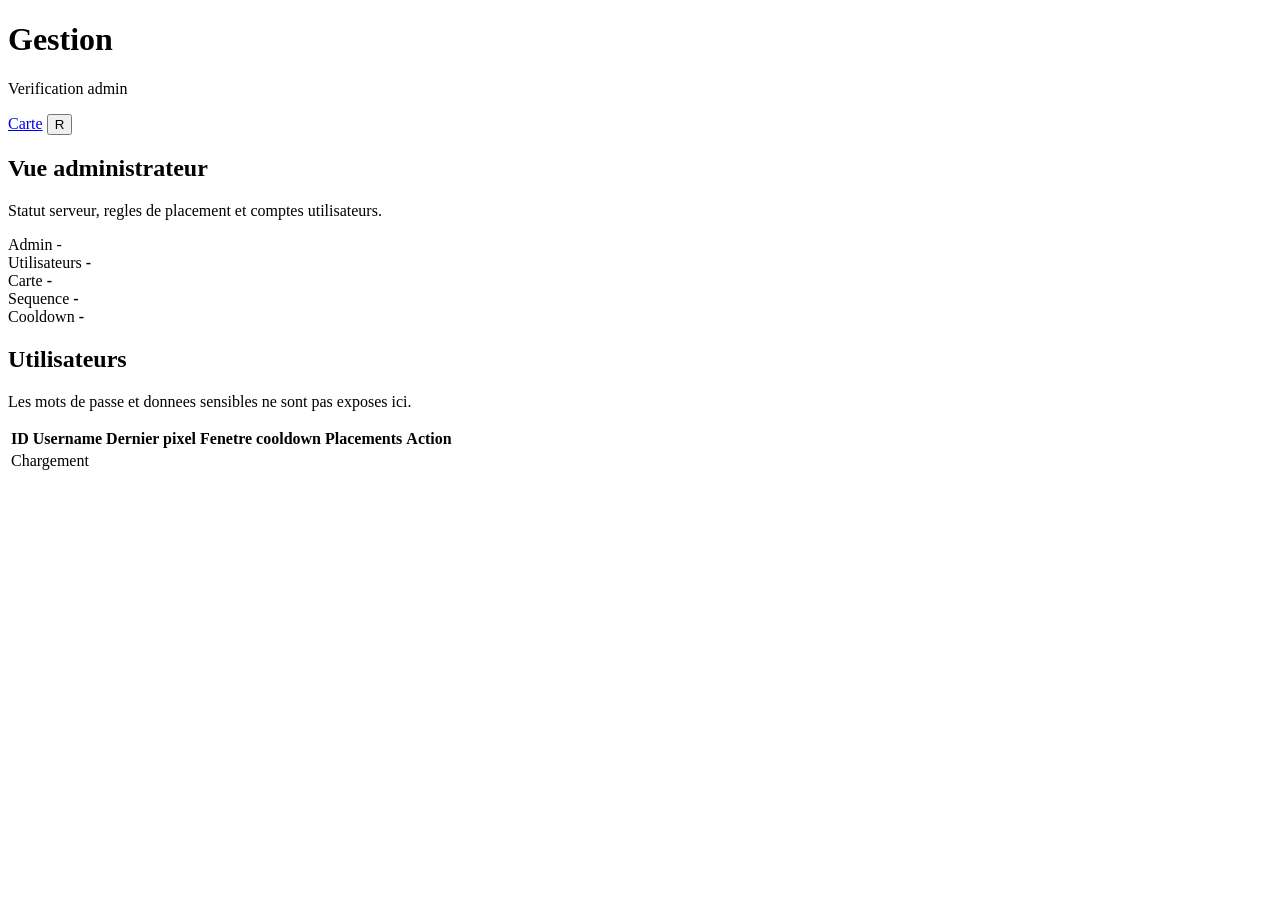
==== public/admin.html @ 72b27c65 "feat: add hidden admin management panel" ====
<!doctype html>
<html lang="fr">
<head>
  <meta charset="utf-8">
  <meta name="viewport" content="width=device-width, initial-scale=1">
  <meta name="theme-color" content="#111827">
  <title>Gestion - PixelWarRemake</title>
  <link rel="icon" href="/favicon.svg" type="image/svg+xml">
  <link rel="stylesheet" href="/styles.css?v=admin-v1">
</head>
<body>
  <div class="app-shell admin-shell">
    <header class="topbar">
      <div class="brand">
        <span class="brand-mark" aria-hidden="true"></span>
        <div>
          <h1>Gestion</h1>
          <p id="adminStatus">Verification admin</p>
        </div>
      </div>
      <div class="top-actions">
        <a class="ghost-link" href="/">Carte</a>
        <button id="adminRefreshButton" class="icon-button" type="button" title="Rafraichir" aria-label="Rafraichir">R</button>
      </div>
    </header>

    <main class="admin-workspace">
      <section class="admin-band">
        <div class="admin-head">
          <div>
            <h2>Vue administrateur</h2>
            <p>Statut serveur, regles de placement et comptes utilisateurs.</p>
          </div>
          <span id="adminName" class="metric">Admin -</span>
        </div>

        <div id="adminNotice" class="admin-notice hidden"></div>

        <div class="admin-stats" aria-label="Statistiques">
          <div class="admin-stat">
            <span>Utilisateurs</span>
            <strong id="usersCount">-</strong>
          </div>
          <div class="admin-stat">
            <span>Carte</span>
            <strong id="mapStats">-</strong>
          </div>
          <div class="admin-stat">
            <span>Sequence</span>
            <strong id="sequenceStats">-</strong>
          </div>
          <div class="admin-stat">
            <span>Cooldown</span>
            <strong id="rulesStats">-</strong>
          </div>
        </div>
      </section>

      <section class="admin-band">
        <div class="admin-head">
          <div>
            <h2>Utilisateurs</h2>
            <p>Les mots de passe et donnees sensibles ne sont pas exposes ici.</p>
          </div>
        </div>

        <div class="admin-table-wrap">
          <table class="admin-table">
            <thead>
              <tr>
                <th>ID</th>
                <th>Username</th>
                <th>Dernier pixel</th>
                <th>Fenetre cooldown</th>
                <th>Placements</th>
                <th>Action</th>
              </tr>
            </thead>
            <tbody id="usersTableBody">
              <tr>
                <td colspan="6">Chargement</td>
              </tr>
            </tbody>
          </table>
        </div>
      </section>
    </main>
  </div>

  <script src="/admin.js?v=admin-v1" defer></script>
</body>
</html>
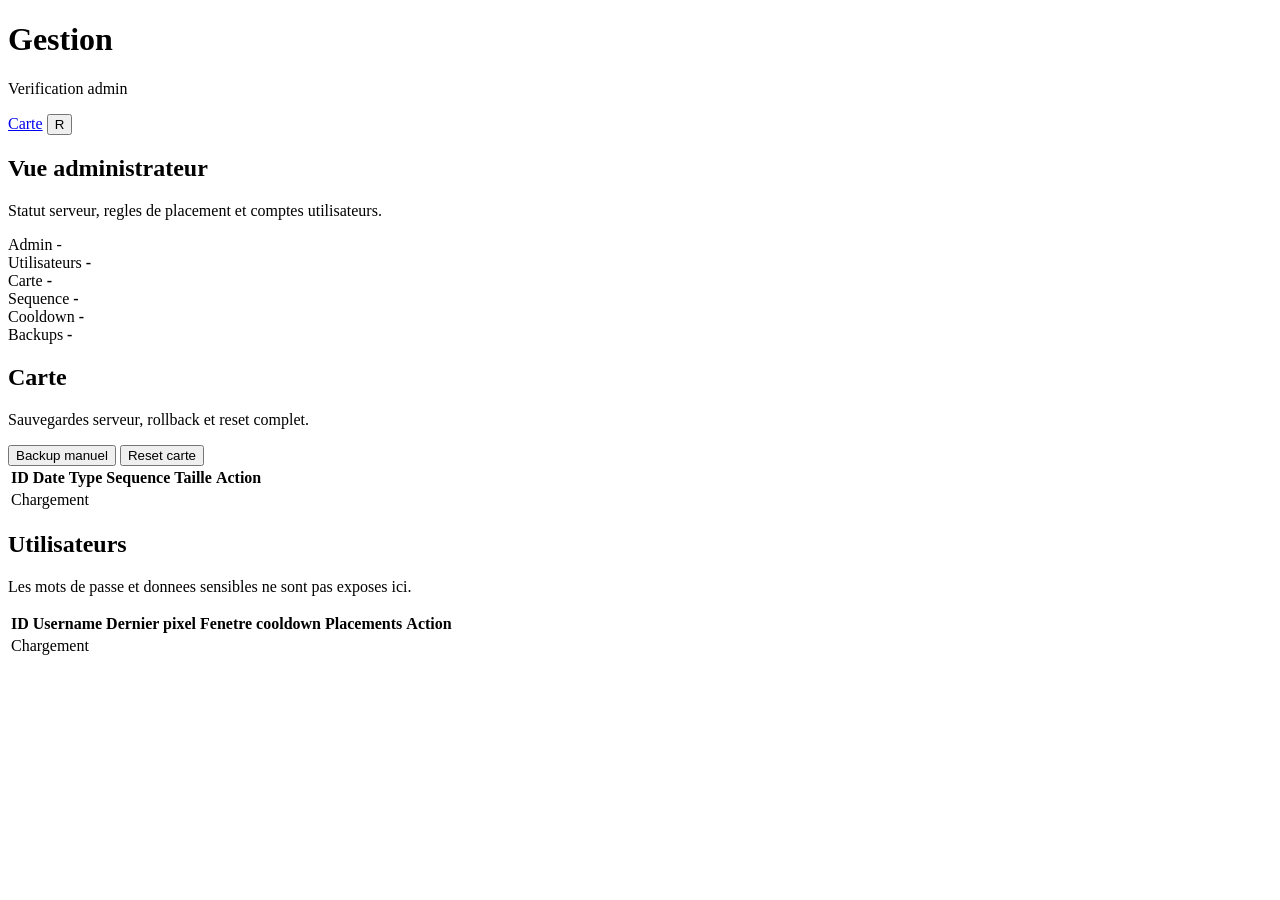
==== commit 5760db2f: "feat: add map backups and admin rollback" ====
--- a/public/admin.html
+++ b/public/admin.html
@@ -53,6 +53,44 @@
             <span>Cooldown</span>
             <strong id="rulesStats">-</strong>
           </div>
+          <div class="admin-stat">
+            <span>Backups</span>
+            <strong id="backupsCount">-</strong>
+          </div>
+        </div>
+      </section>
+
+      <section class="admin-band">
+        <div class="admin-head">
+          <div>
+            <h2>Carte</h2>
+            <p>Sauvegardes serveur, rollback et reset complet.</p>
+          </div>
+        </div>
+
+        <div class="admin-actions">
+          <button id="createBackupButton" class="ghost-button" type="button">Backup manuel</button>
+          <button id="resetMapButton" class="ghost-button danger-button" type="button">Reset carte</button>
+        </div>
+
+        <div class="admin-table-wrap">
+          <table class="admin-table">
+            <thead>
+              <tr>
+                <th>ID</th>
+                <th>Date</th>
+                <th>Type</th>
+                <th>Sequence</th>
+                <th>Taille</th>
+                <th>Action</th>
+              </tr>
+            </thead>
+            <tbody id="backupsTableBody">
+              <tr>
+                <td colspan="6">Chargement</td>
+              </tr>
+            </tbody>
+          </table>
         </div>
       </section>
 
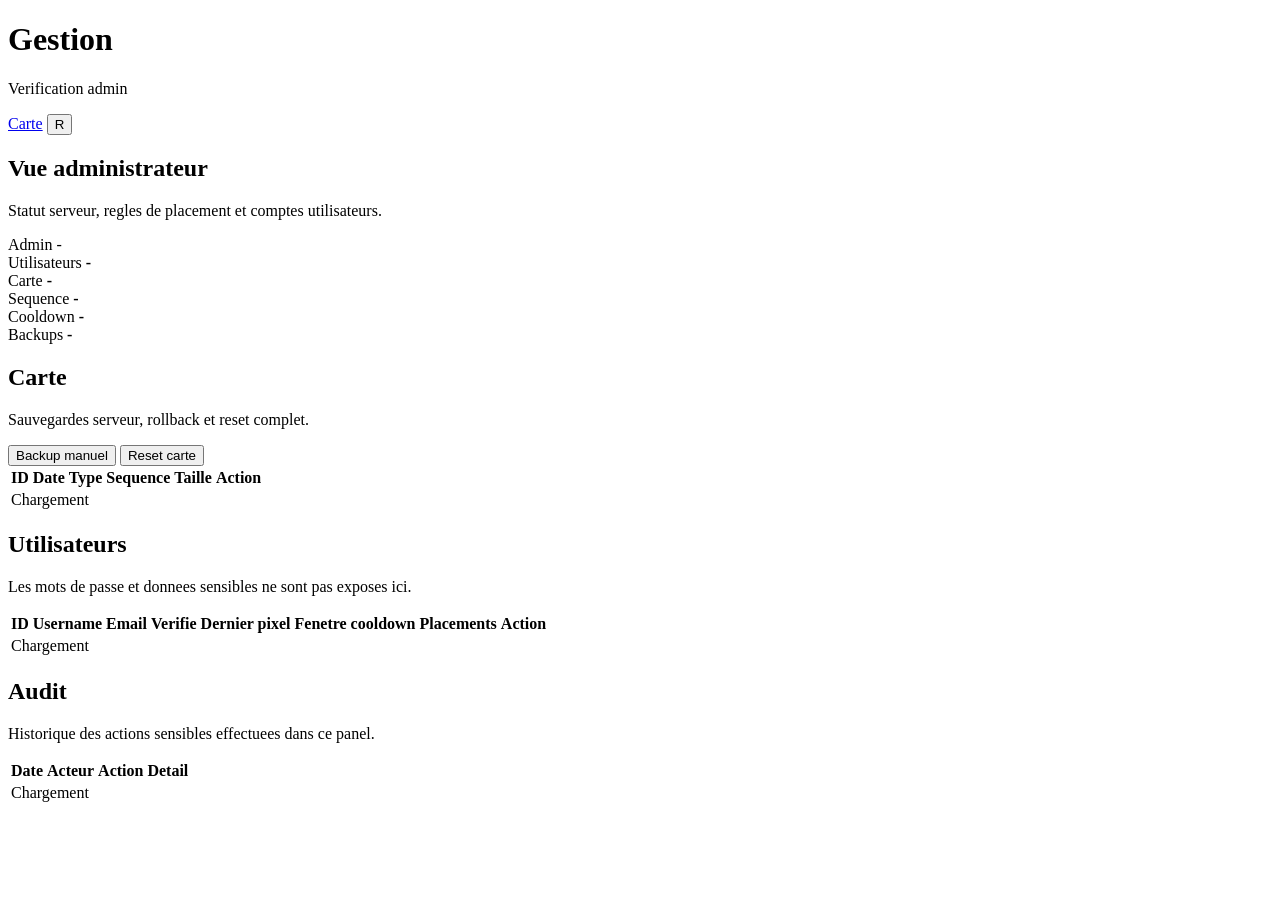
==== commit b1408bb2: "feat: add verification realtime admin and deployment features" ====
--- a/public/admin.html
+++ b/public/admin.html
@@ -6,7 +6,7 @@
   <meta name="theme-color" content="#111827">
   <title>Gestion - PixelWarRemake</title>
   <link rel="icon" href="/favicon.svg" type="image/svg+xml">
-  <link rel="stylesheet" href="/styles.css?v=admin-v1">
+  <link rel="stylesheet" href="/styles.css?v=admin-v2">
 </head>
 <body>
   <div class="app-shell admin-shell">
@@ -108,6 +108,8 @@
               <tr>
                 <th>ID</th>
                 <th>Username</th>
+                <th>Email</th>
+                <th>Verifie</th>
                 <th>Dernier pixel</th>
                 <th>Fenetre cooldown</th>
                 <th>Placements</th>
@@ -116,7 +118,34 @@
             </thead>
             <tbody id="usersTableBody">
               <tr>
-                <td colspan="6">Chargement</td>
+                <td colspan="8">Chargement</td>
+              </tr>
+            </tbody>
+          </table>
+        </div>
+      </section>
+
+      <section class="admin-band">
+        <div class="admin-head">
+          <div>
+            <h2>Audit</h2>
+            <p>Historique des actions sensibles effectuees dans ce panel.</p>
+          </div>
+        </div>
+
+        <div class="admin-table-wrap">
+          <table class="admin-table">
+            <thead>
+              <tr>
+                <th>Date</th>
+                <th>Acteur</th>
+                <th>Action</th>
+                <th>Detail</th>
+              </tr>
+            </thead>
+            <tbody id="auditTableBody">
+              <tr>
+                <td colspan="4">Chargement</td>
               </tr>
             </tbody>
           </table>
@@ -125,6 +154,6 @@
     </main>
   </div>
 
-  <script src="/admin.js?v=admin-v1" defer></script>
+  <script src="/admin.js?v=admin-v2" defer></script>
 </body>
 </html>
